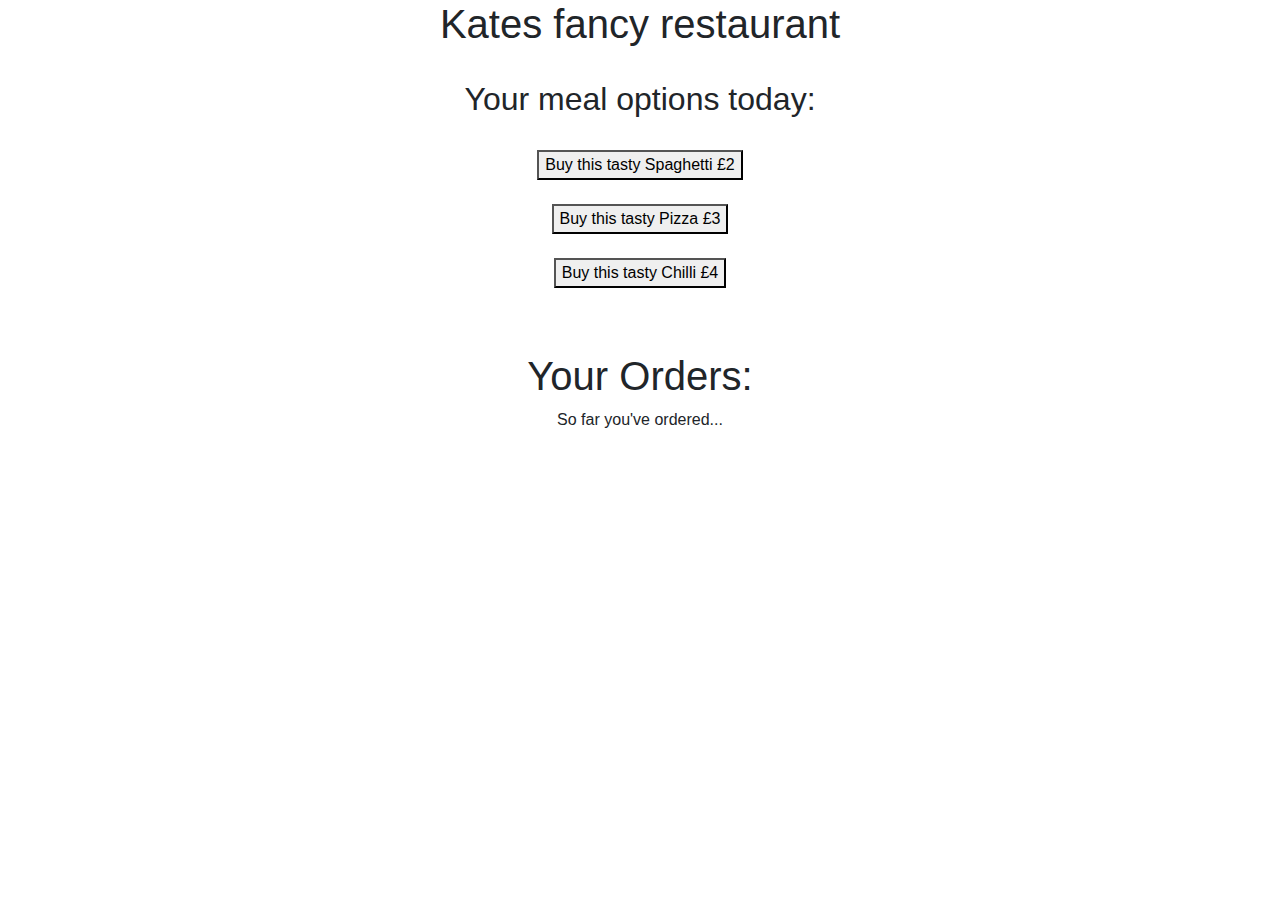
==== index.html @ 2b392b11 "can create restaurant, return price, track meals ordered with html and jquery functionality. Cant wo" ====
<!DOCTYPE html>
<html>
  <head>
    <title>Takeaway</title>
    <link rel="stylesheet" href="https://stackpath.bootstrapcdn.com/bootstrap/4.3.1/css/bootstrap.min.css" integrity="sha384-ggOyR0iXCbMQv3Xipma34MD+dH/1fQ784/j6cY/iJTQUOhcWr7x9JvoRxT2MZw1T" crossorigin="anonymous">
    <script src="https://code.jquery.com/jquery-2.1.4.min.js"></script>
  </head>
  <body>
    <center><section>
      <h1 id="takeaway-name"> Takeaway Restaurant </h1>
      <br>
      <h2 id="meal-title"> Your meal options today: </h2>
      <br>
      <p>
        <button id="add-spaghetti"> Buy this tasty Spaghetti £2 </button>
      <br>
      <br>
        <button id="add-pizza"> Buy this tasty Pizza £3 </button>
      <br>
      <br>
        <button id="add-chilli"> Buy this tasty Chilli £4 </button>
        <br>
        </p>
    </section></center>
    <br>
    <br>
    <center><section>
      <h1 id="your-orders"> Your Orders: </h1>
      <p> So far you've ordered... </p>
      <h3 id="placefill"></h3>
    </section></center>

    <script src="src/restaurant.js"></script>
    <script src="src/interface.js"></script>

  </body>
</html>
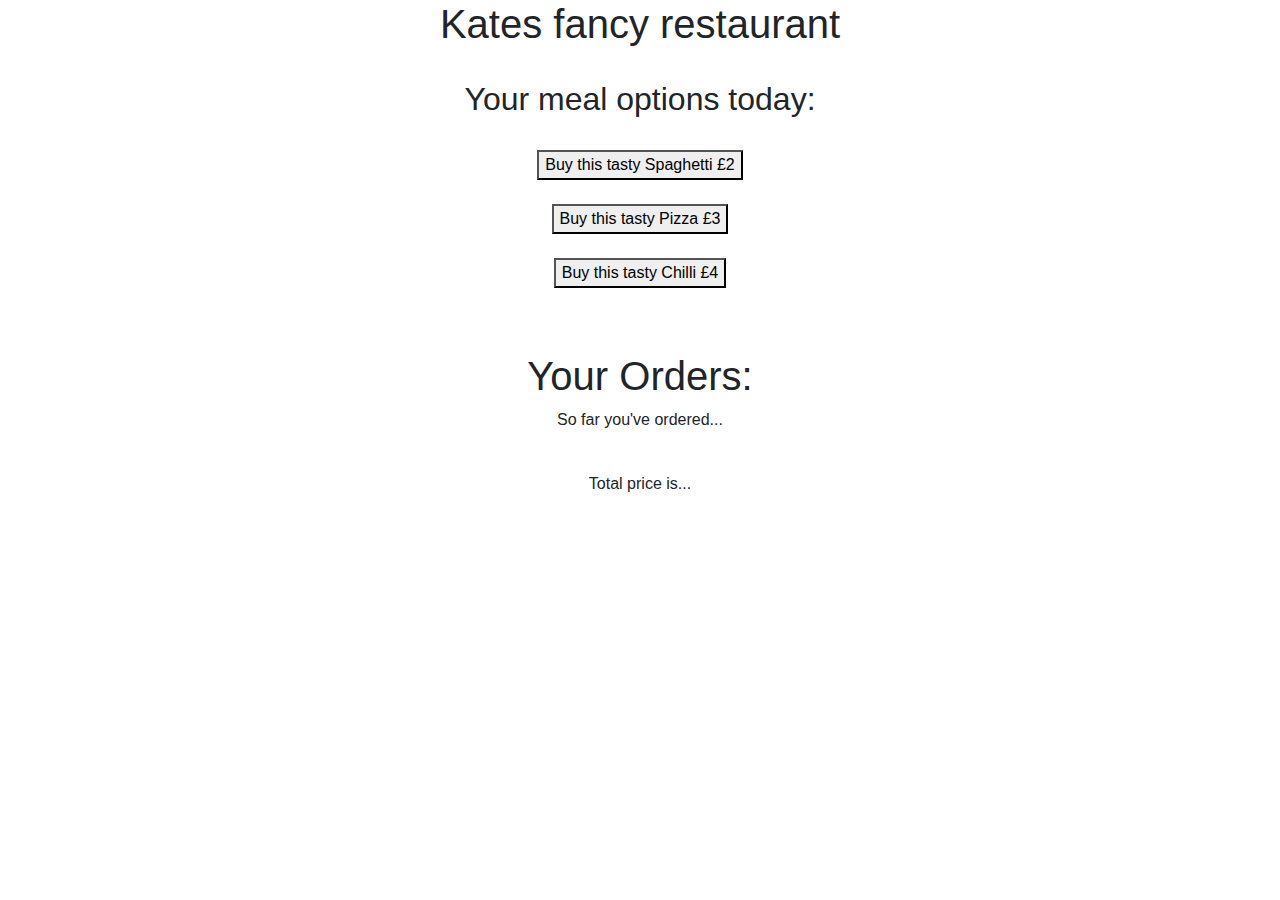
==== commit 52f1aa3e: "all tests passing price is added as an array" ====
--- a/index.html
+++ b/index.html
@@ -28,6 +28,9 @@
       <h1 id="your-orders"> Your Orders: </h1>
       <p> So far you've ordered... </p>
       <h3 id="placefill"></h3>
+      <br>
+      <p> Total price is... </p>
+      <h3 id="placefill2"></h3>
     </section></center>
 
     <script src="src/restaurant.js"></script>
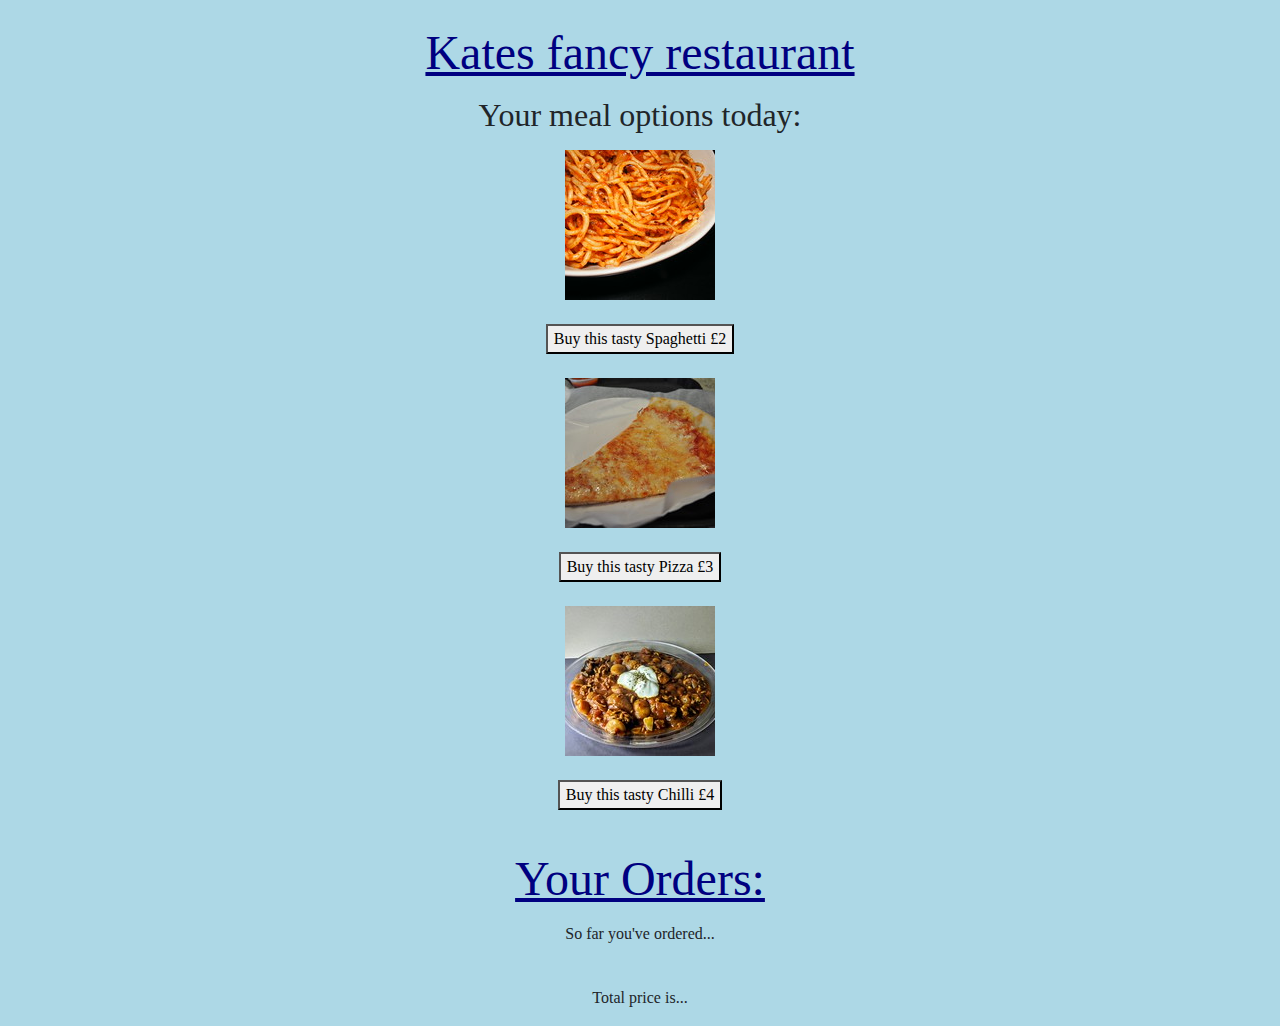
==== commit b8ec5a58: "added pictures and some formatting" ====
--- a/index.html
+++ b/index.html
@@ -4,25 +4,29 @@
     <title>Takeaway</title>
     <link rel="stylesheet" href="https://stackpath.bootstrapcdn.com/bootstrap/4.3.1/css/bootstrap.min.css" integrity="sha384-ggOyR0iXCbMQv3Xipma34MD+dH/1fQ784/j6cY/iJTQUOhcWr7x9JvoRxT2MZw1T" crossorigin="anonymous">
     <script src="https://code.jquery.com/jquery-2.1.4.min.js"></script>
+    <link href="StyleSheet.css" rel="stylesheet">
   </head>
   <body>
     <center><section>
+      <br>
       <h1 id="takeaway-name"> Takeaway Restaurant </h1>
-      <br>
       <h2 id="meal-title"> Your meal options today: </h2>
-      <br>
       <p>
+        <center><img src="./src/spaghetti.jpg" alt="Spaghetti"></center>
+        <br>
         <button id="add-spaghetti"> Buy this tasty Spaghetti £2 </button>
       <br>
       <br>
+        <center><img src="./src/pizza.jpg" alt="Pizza"></center>
+        <br>
         <button id="add-pizza"> Buy this tasty Pizza £3 </button>
       <br>
       <br>
+        <center><img src="./src/chilli.jpg" alt="Chilli"></center>
+        <br>
         <button id="add-chilli"> Buy this tasty Chilli £4 </button>
-        <br>
         </p>
     </section></center>
-    <br>
     <br>
     <center><section>
       <h1 id="your-orders"> Your Orders: </h1>
--- a/StyleSheet.css
+++ b/StyleSheet.css
@@ -0,0 +1,14 @@
+
+h1  {
+   color: navy;
+   font-size: 300%;
+   margin-bottom: .3em;
+   text-align: center;
+   text-decoration: underline;
+   font-family: verdana;
+ }
+
+body {
+  background-color: lightblue;
+  font-family: verdana;
+}
